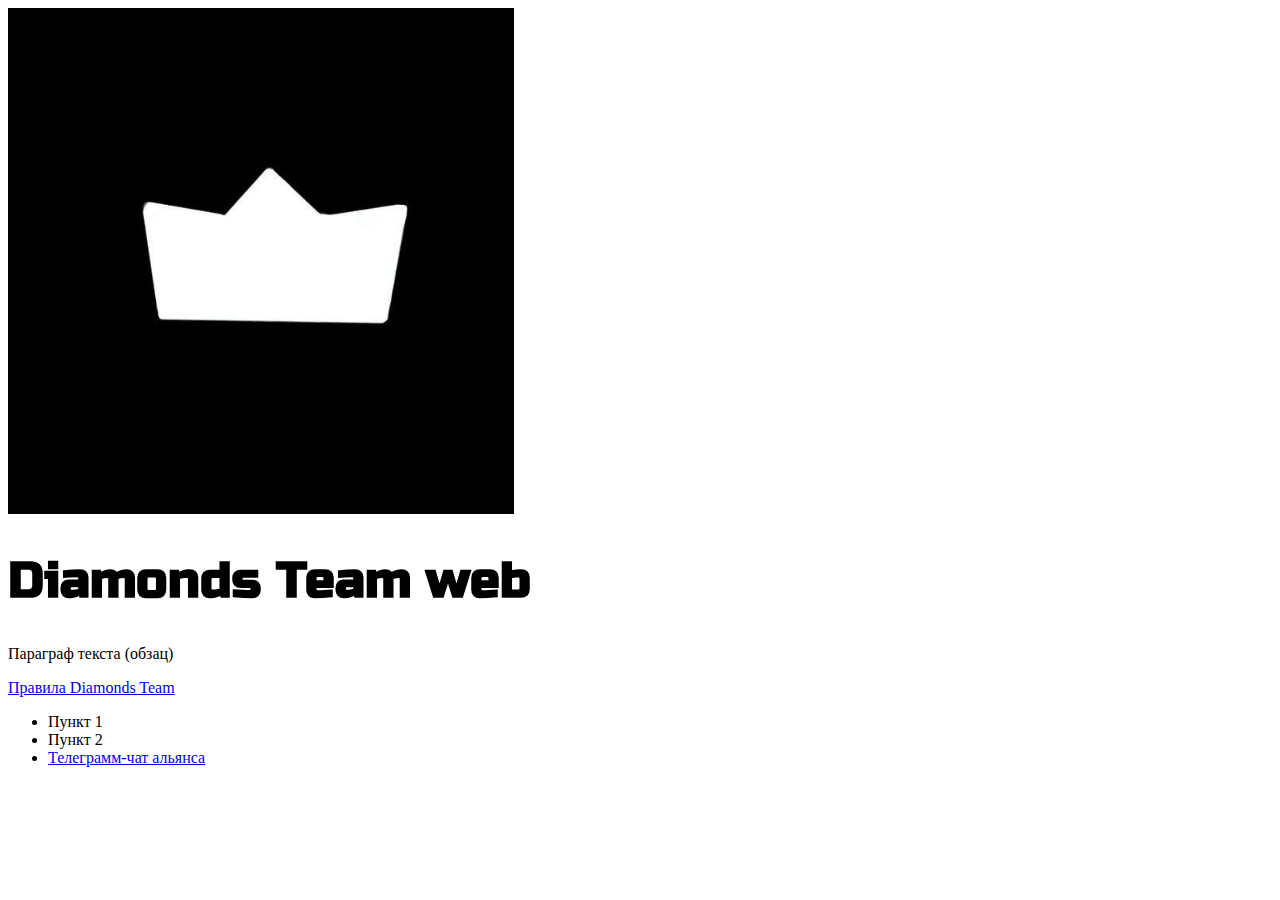
==== index.html @ b7495931 "Update and rename сайт.html to index.html" ====
<!DOCTYPE html>
<head>
	<title>Diamonds Team (тест)</title>
	<link rel="preconnect" href="https://fonts.googleapis.com">
	<link rel="preconnect" href="https://fonts.gstatic.com" crossorigin>
	<link href="https://fonts.googleapis.com/css2?family=Lilita+One&family=Russo+One&display=swap" rel="stylesheet">
	<link rel="stylesheet" href="./стиль сайта.css">
</head>

<body>
	<img
		src="./DT.jpg"
		alt="Diamonds Team иконка"
		width="40%">
		

	<h1>Diamonds Team web</h1>
	<p>Параграф текста (обзац)</p>
	<a href="https://telegra.ph/DOBRO-POZHALOVAT-V-DIMONDS-TEAM-14-05-22" target="_blank">Правила Diamonds Team</a>

	<ul>
		<li>Пункт 1</li>
		<li>Пункт 2</li>
		<li><a href="https://t.me/diamondsteam_bs">Телеграмм-чат альянса</a></li>
	</ul>

</body>
</html>
---- стиль сайта.css ----
h1 {
	font-family: 'Russo One', sans-serif;
	font-size: 50px;
	font-weight: bold;
	color: black;
}
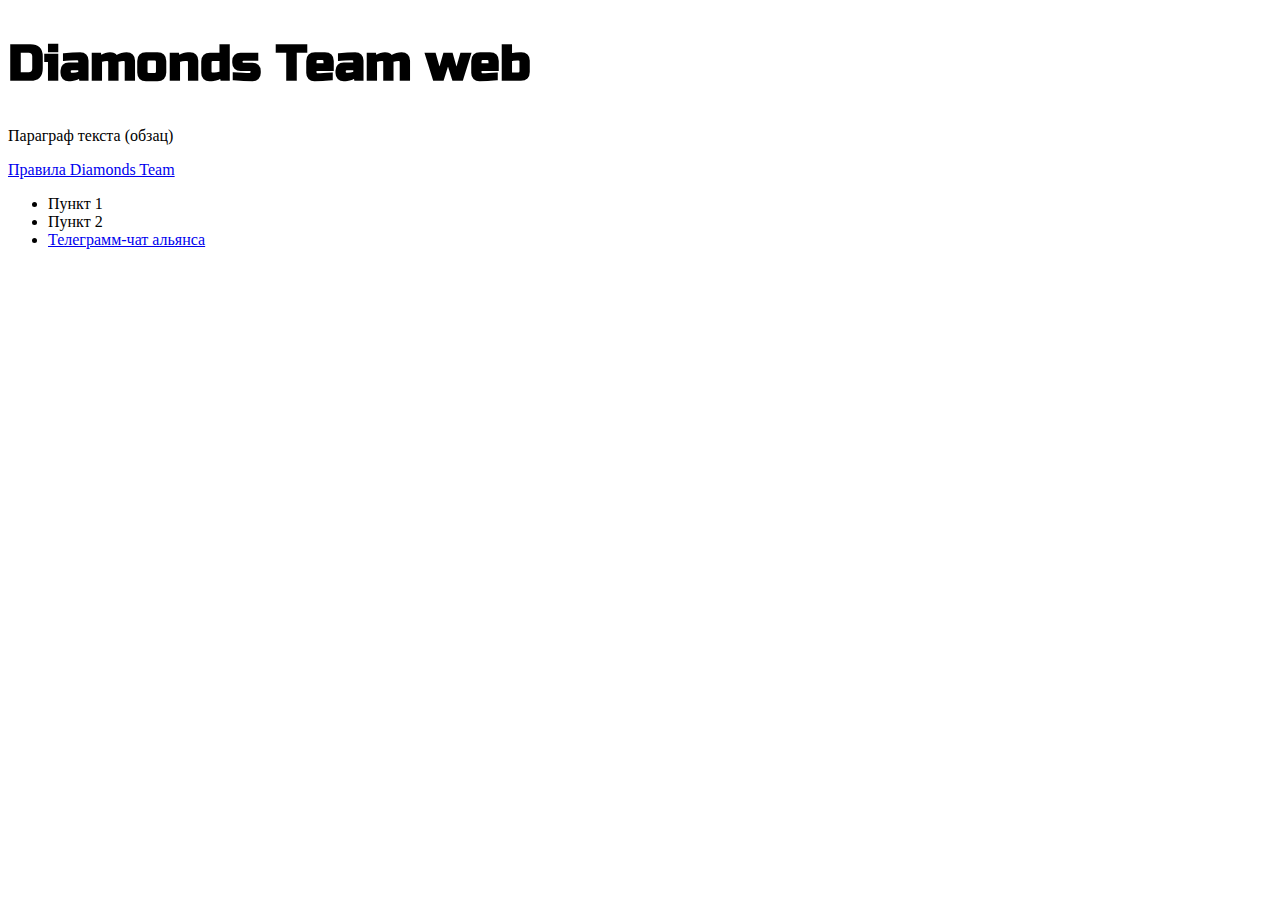
==== commit 4ee78632: "Update index.html" ====
--- a/index.html
+++ b/index.html
@@ -8,12 +8,6 @@
 </head>
 
 <body>
-	<img
-		src="./DT.jpg"
-		alt="Diamonds Team иконка"
-		width="40%">
-		
-
 	<h1>Diamonds Team web</h1>
 	<p>Параграф текста (обзац)</p>
 	<a href="https://telegra.ph/DOBRO-POZHALOVAT-V-DIMONDS-TEAM-14-05-22" target="_blank">Правила Diamonds Team</a>
@@ -23,6 +17,7 @@
 		<li>Пункт 2</li>
 		<li><a href="https://t.me/diamondsteam_bs">Телеграмм-чат альянса</a></li>
 	</ul>
+	<script src="https://telegram.org/js/telegram-web-app.js?56"></script>
 
 </body>
 </html>
